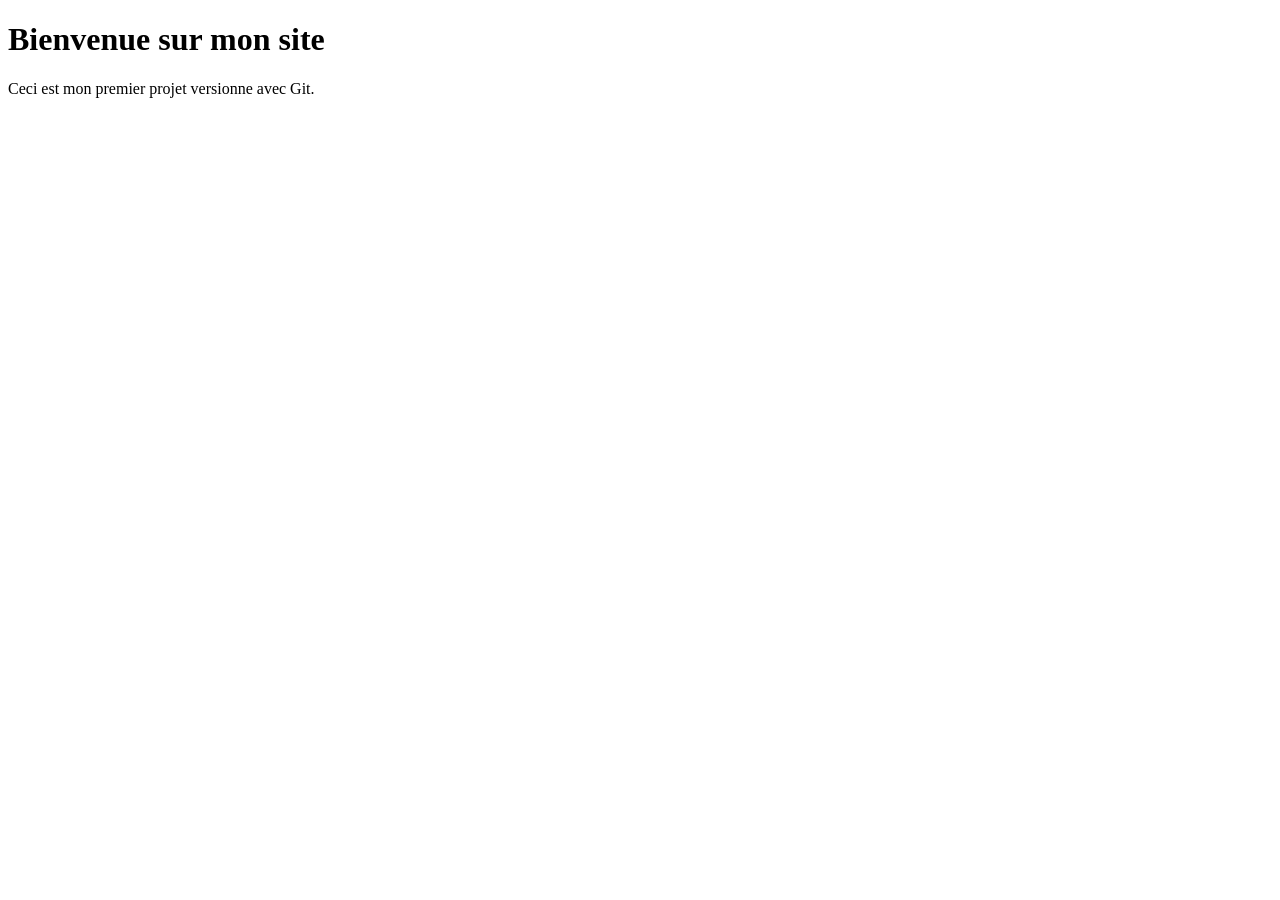
==== index.html @ b8d3540b "Premier commit : ajout de la page d'accueil" ====
<!DOCTYPE html>
<html lang="fr">
<head>
 <meta charset="UTF-8">
 <meta name="viewport" content="width=device-width, initial-scale=1.0">
 <title>Mon Site</title>
</head>
<body>
 <h1>Bienvenue sur mon site</h1>
 <p>Ceci est mon premier projet versionne avec Git.</p>
</body>
</html>
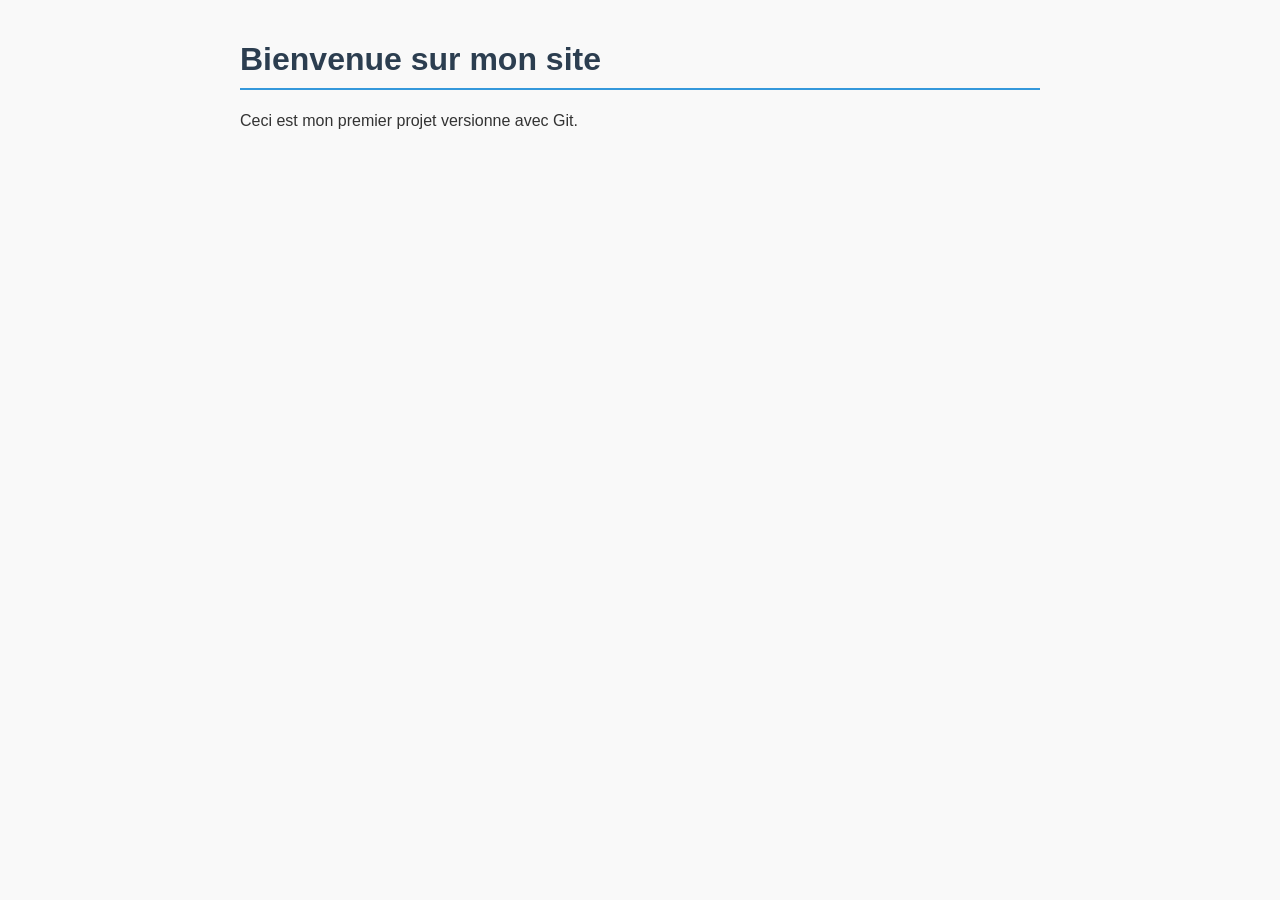
==== commit 22c18134: "Lier le CSS aux pages" ====
--- a/index.html
+++ b/index.html
@@ -4,6 +4,7 @@
  <meta charset="UTF-8">
  <meta name="viewport" content="width=device-width, initial-scale=1.0">
  <title>Mon Site</title>
+ <link rel="stylesheet" href="style.css">
 </head>
 <body>
  <h1>Bienvenue sur mon site</h1>
--- a/style.css
+++ b/style.css
@@ -0,0 +1,13 @@
+body {
+    font-family: Arial, sans-serif;
+    max-width: 800px;
+    margin: 0 auto;
+    padding: 20px;
+    background-color: #f9f9f9;
+    color: #333;
+   }
+   h1 {
+    color: #2c3e50;
+    border-bottom: 2px solid #3498db;
+    padding-bottom: 10px;
+   }
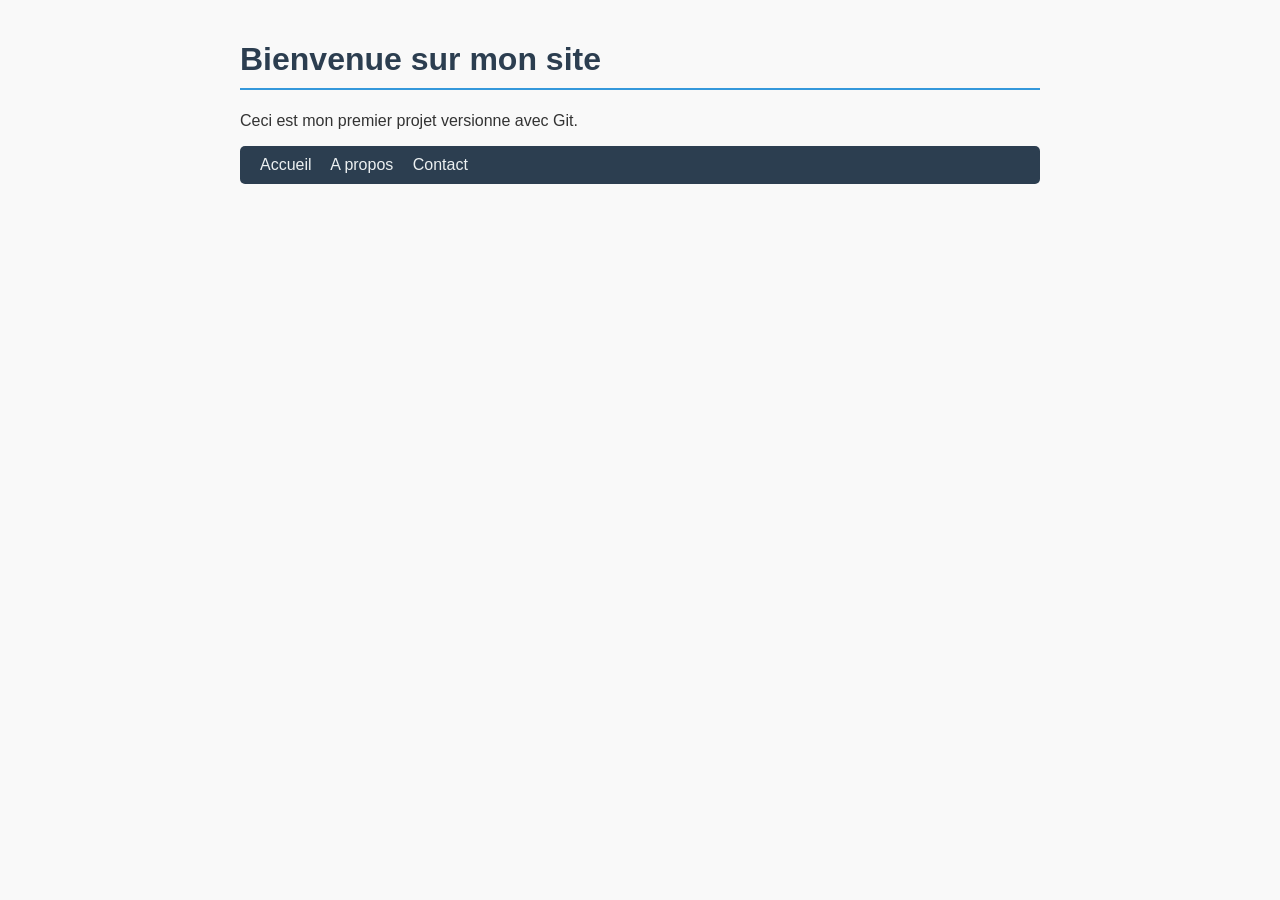
==== commit bd4210ec: "Ajouter la navigation" ====
--- a/index.html
+++ b/index.html
@@ -9,5 +9,10 @@
 <body>
  <h1>Bienvenue sur mon site</h1>
  <p>Ceci est mon premier projet versionne avec Git.</p>
+ <nav>
+    <a href="index.html">Accueil</a>
+    <a href="about.html">A propos</a>
+    <a href="contact.html">Contact</a>
+   </nav>
 </body>
 </html>
--- a/style.css
+++ b/style.css
@@ -10,4 +10,20 @@
     color: #2c3e50;
     border-bottom: 2px solid #3498db;
     padding-bottom: 10px;
+   }
+   a { color: #3498db; }
+   a:hover { color: #2c3e50; }
+   nav {
+    background-color: #2c3e50;
+    padding: 10px 20px;
+    border-radius: 5px;
+    margin-bottom: 20px;
+   }
+   nav a {
+    color: #ecf0f1;
+    text-decoration: none;
+    margin-right: 15px;
+   }
+   nav a:hover {
+    text-decoration: underline;
    }
